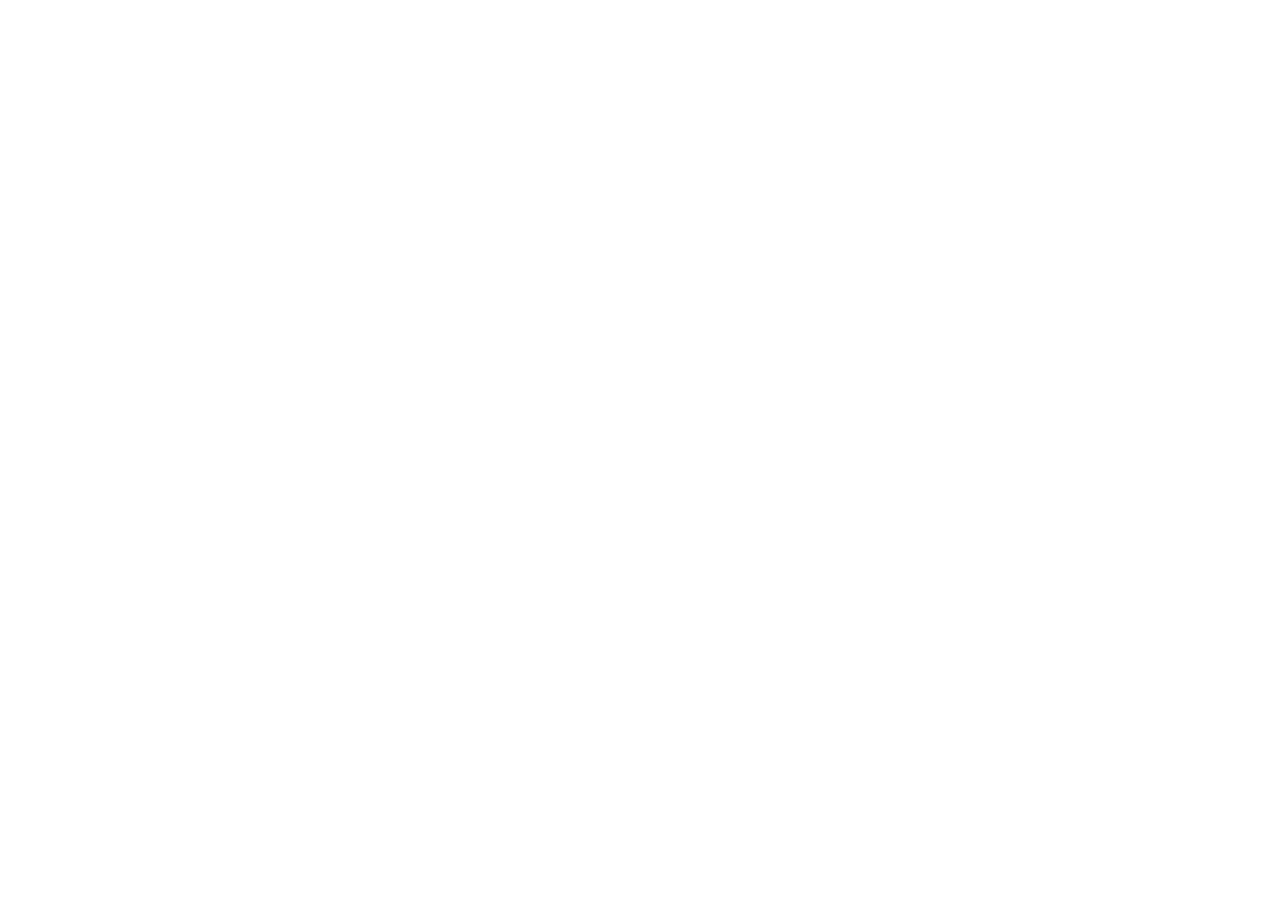
==== index.html @ 19c3ee11 "commit" ====
<head>
  <link
    rel="stylesheet"
    href="https://npm-scalableminds.s3.eu-central-1.amazonaws.com/@scalableminds/chatroom@master/dist/Chatroom.css"
  />
</head>
<body>
  <div class="chat-container"></div>

  <script src="https://npm-scalableminds.s3.eu-central-1.amazonaws.com/@scalableminds/chatroom@master/dist/Chatroom.js"></script>
  <script type="text/javascript">
    window.onload = function () {
      var chatroom = new window.Chatroom({
        host: "http://localhost:5005",
        title: "Chat with Mike",
        container: document.querySelector(".chat-container"),
        welcomeMessage: "Hi, I am Mike. How may I help you?",
        speechRecognition: "en-US",
        voiceLang: "en-US",
      });
      chatroom.openChat();
    };
  </script>
</body>
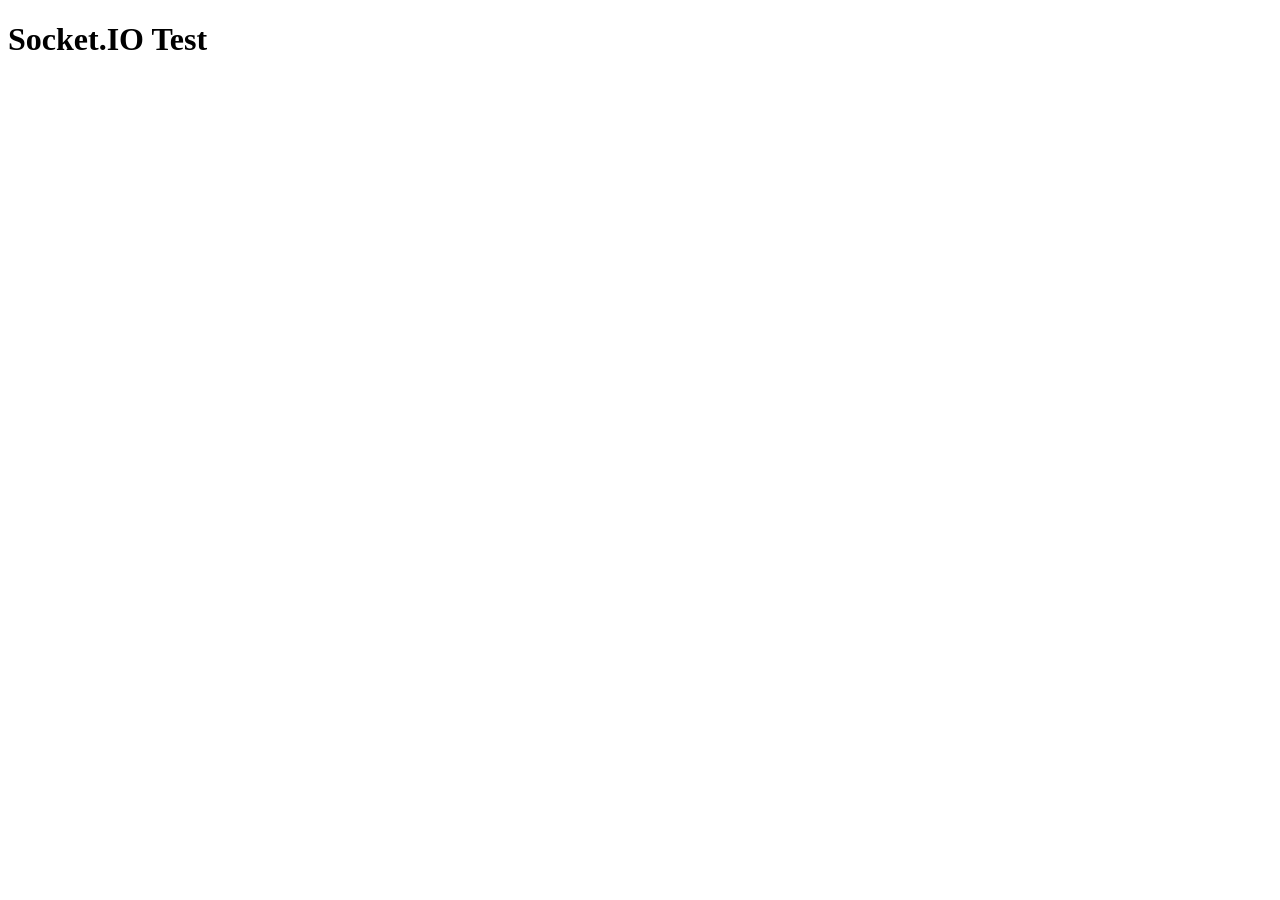
==== commit b38cc4b8: "Moti on loppu" ====
--- a/index.html
+++ b/index.html
@@ -1,24 +1,56 @@
-<head>
-  <link
-    rel="stylesheet"
-    href="https://npm-scalableminds.s3.eu-central-1.amazonaws.com/@scalableminds/chatroom@master/dist/Chatroom.css"
-  />
-</head>
-<body>
-  <div class="chat-container"></div>
+<!DOCTYPE html>
+<html lang="en">
+  <head>
+    <meta charset="UTF-8" />
+    <meta name="viewport" content="width=device-width, initial-scale=1.0" />
+    <title>Rasa Chat Widget</title>
+    <script src="https://cdn.jsdelivr.net/npm/socket.io-client@4.0.1/dist/socket.io.js"></script>
+    <script src="https://cdn.jsdelivr.net/npm/rasa-webchat@latest/lib/index.js"></script>
+  </head>
+  <body>
+    <h1>Socket.IO Test</h1>
+    <script src="https://cdn.jsdelivr.net/npm/socket.io-client@4.0.0/dist/socket.io.min.js"></script>
+    <script>
+      const socket = io("http://localhost:5005");
+      socket.on("connect", () => {
+        console.log("Connected to Socket.IO server");
+      });
+      socket.on("disconnect", () => {
+        console.log("Disconnected from Socket.IO server");
+      });
+    </script>
+    <div id="rasa-chat-widget" data-websocket-url="http://localhost:5005"></div>
 
-  <script src="https://npm-scalableminds.s3.eu-central-1.amazonaws.com/@scalableminds/chatroom@master/dist/Chatroom.js"></script>
-  <script type="text/javascript">
-    window.onload = function () {
-      var chatroom = new window.Chatroom({
-        host: "http://localhost:5005",
-        title: "Chat with Mike",
-        container: document.querySelector(".chat-container"),
-        welcomeMessage: "Hi, I am Mike. How may I help you?",
-        speechRecognition: "en-US",
-        voiceLang: "en-US",
-      });
-      chatroom.openChat();
-    };
-  </script>
-</body>
+    <script>
+      !(function () {
+        let e = document.createElement("script"),
+          t = document.head || document.getElementsByTagName("head")[0];
+        (e.src =
+          "https://cdn.jsdelivr.net/npm/rasa-webchat@1.0.1/lib/index.js"),
+          // Replace 1.x.x with the version that you want
+          (e.async = !0),
+          (e.onload = () => {
+            window.WebChat.default(
+              {
+                selector: "#rasa-chat-widget",
+                initPayload: "/greet",
+                customData: { language: "en" },
+                socketUrl: "http://localhost:5005",
+                socketPath: "/socket.io",
+                title: "Chatbot",
+                subtitle: "Ask me anything!",
+                inputTextFieldHint: "Type a message...",
+                connectingText: "Waiting for the server...",
+                hideWhenNotConnected: true,
+                fullScreenMode: false,
+                params: { storage: "local" },
+                displayUnreadCount: true,
+              },
+              null
+            );
+          }),
+          t.insertBefore(e, t.firstChild);
+      })();
+    </script>
+  </body>
+</html>
